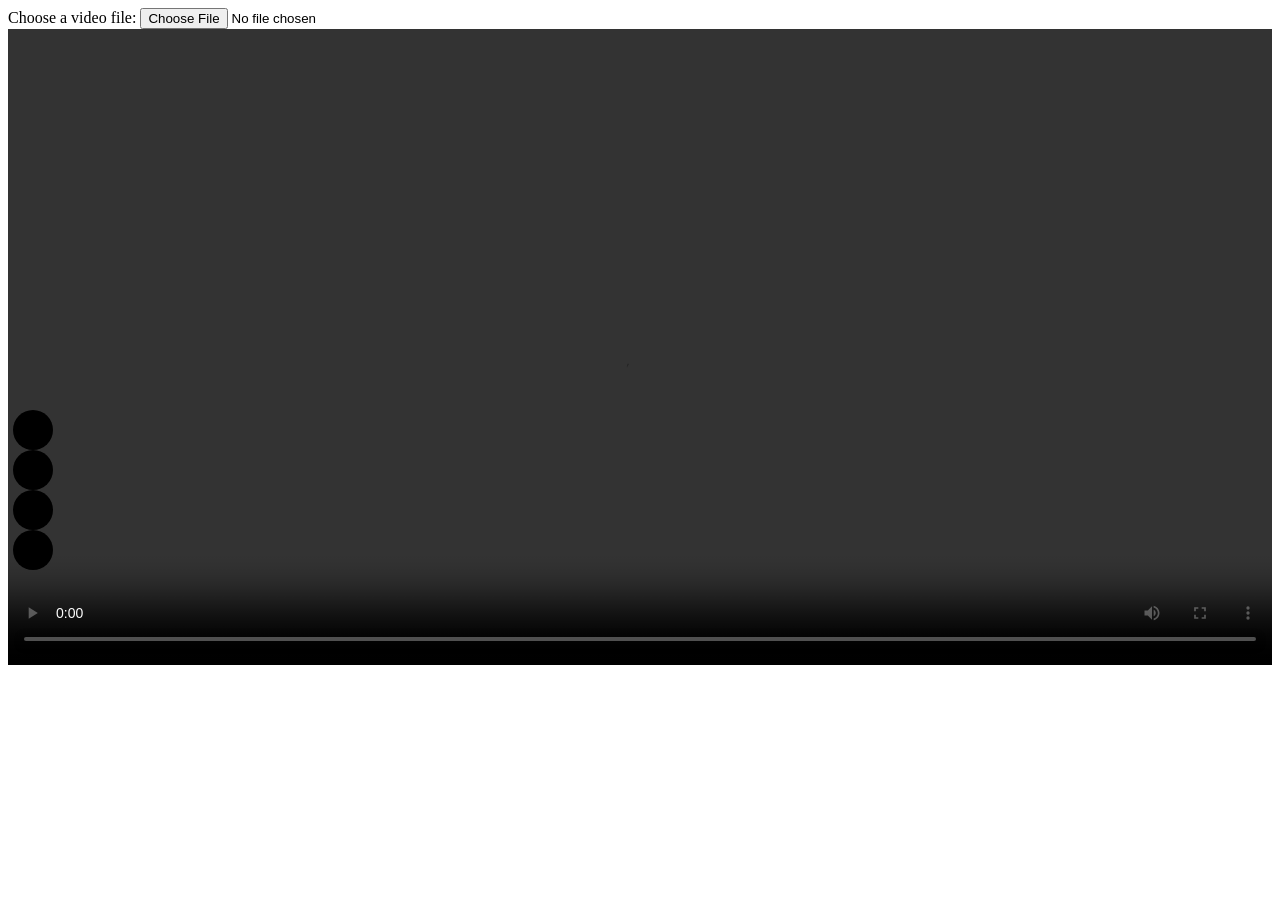
==== index.html @ 5dba57f6 "Rename English.* to index.* and update docs Made-with: Cursor" ====
<!doctype html>

<html>
  <head>
    <meta charset="utf-8">
    <link rel="stylesheet" href="index.css">
    <link rel="stylesheet" href="font-awesome.min.css">
  </head>

  <body>
    <div id="input-container">
      <lable>Choose a video file:</lable>
      <input type="file" accept="video/*">
    </div>
    <div id="video-container" style="position:relative">
        <div id="inner" style="position:absolute; bottom:0; left:0; width:100%; background-color:rgba(0,0,0,1)"></div>
        <video controls controlslist="nofullscreen" src="" style="width:100%"></video>
        <div id="buttons" style="position:absolute; bottom:15%; left:5px">
            <button id="up">
                <i class="fa fa fa-arrow-up"></i>
            </button><br>
            <button id="down">
                <i class="fa fa-arrow-down"></i>
            </button><br>
            <button id="back">
                <i class="fa fa-rotate-left"></i>
            </button><br>
            <button id="continue">
                <i class="fa fa-arrow-right	"></i>
            </button>
        </div>
    </div>
    <script src="index.js"></script>
  </body>
</html>
---- index.css ----
button {  
    justify-content: center;  
    align-items: center;  
    border: none;  
    background-color: black;
    color: white;
    border-radius: 50%;
    padding: 20px;
    cursor: pointer;
    transition: background-color 0.3s ease;
}  
  
button:hover {  
    background-color: #17171A;
}
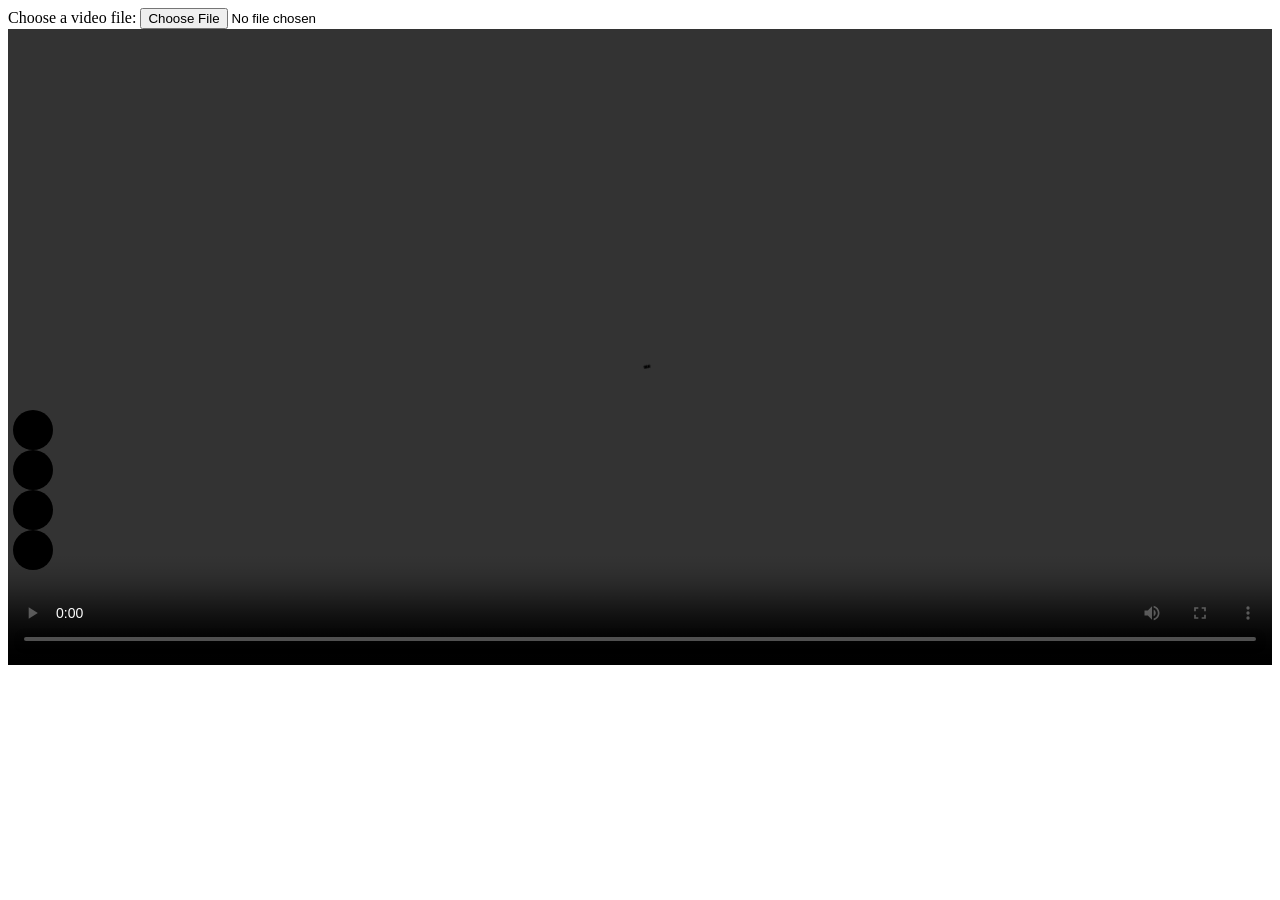
==== commit 70408966: "Add title and meta description to index.html Agent-Logs-Url: https://github.com/LinkCut-World/subtit" ====
--- a/index.html
+++ b/index.html
@@ -3,6 +3,8 @@
 <html>
   <head>
     <meta charset="utf-8">
+    <meta name="description" content="Web-based listening comprehension practice tool: segment videos, test understanding without subtitles, then replay with subtitles to check comprehension.">
+    <title>Subtitle Video Listening</title>
     <link rel="stylesheet" href="index.css">
     <link rel="stylesheet" href="font-awesome.min.css">
   </head>
